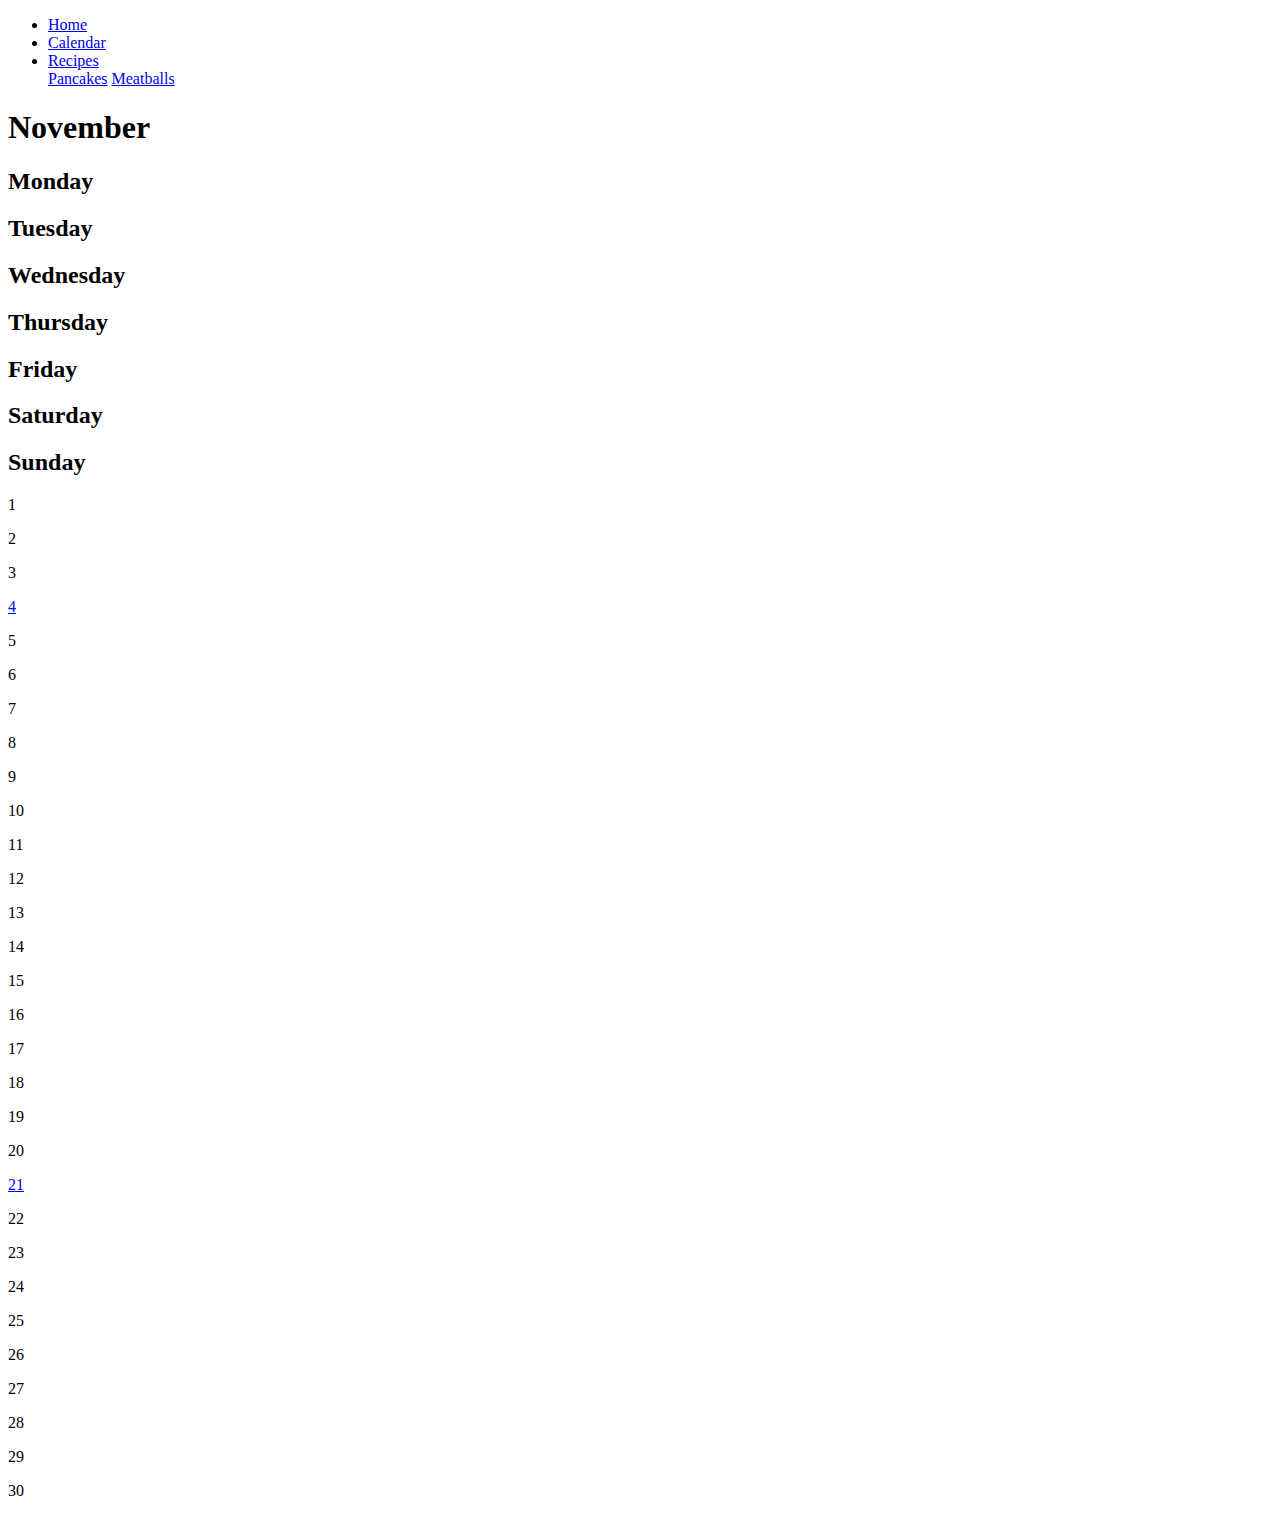
==== calendar.html @ 485f4a44 "Add files via upload" ====
<!DOCTYPE html>
<html>
<head>
	<title>FirstPage</title>
	<link href="reset.css" rel="stylesheet" type="text/css">
	<link href="website.css" rel="stylesheet" type="text/css">
</head>
<body>

<div class="menu_bar">
<ul>
  <li><a href="index.html">Home</a></li>
  <li><a id="active" href="calendar.html">Calendar</a></li>
  <li class="dropdown">
    <a href="javascript:void(0)" class="dropbtn">Recipes</a>
    <div class="dropdown-content">
      <a href="Pancakes.html">Pancakes</a>
      <a href="Meatballs.html">Meatballs</a>
    </div>
  </li>
</ul>
</div>



<div class="grid12-6">

<div class="calendar_box">
	<h1>November</h1>
	<div class="calendar">
	<h2 id="v1">Monday</h2>
	<h2 id="v2">Tuesday</h2>
	<h2 id="v3">Wednesday</h2>
	<h2 id="v4">Thursday</h2>
	<h2 id="v5">Friday</h2>
	<h2 id="v6">Saturday</h2>
	<h2 id="v7">Sunday</h2>
	<div id="d1"> </div>
	<div id="d2"> </div>
	<div id="d3"><p>1</p></div>
	<div id="d4"><p>2</p></div>
	<div id="d5"><p>3</p></div>
	<div id="d6"><a href="pancakes.html">4</a></div>
	<div id="d7"><p>5</p></div>
	<div id="d8"><p>6</p></div>
	<div id="d9"><p>7</p></div>
	<div id="d10"><p>8</p></div>
	<div id="d11"><p>9</p></div>
	<div id="d12"><p>10</p></div>
	<div id="d13"><p>11</p></div>
	<div id="d14"><p>12</p></div>
	<div id="d15"><p>13</p></div>
	<div id="d16"><p>14</p></div>
	<div id="d17"><p>15</p></div>
	<div id="d18"><p>16</p></div>
	<div id="d19"><p>17</p></div>
	<div id="d20"><p>18</p></div>
	<div id="d21"><p>19</p></div>
	<div id="d22"><p>20</p></div>
	<div id="d23"><a href="meatballs.html">21</a></div>
	<div id="d24"><p>22</p></div>
	<div id="d25"><p>23</p></div>
	<div id="d26"><p>24</p></div>
	<div id="d27"><p>25</p></div>
	<div id="d28"><p>26</p></div>
	<div id="d29"><p>27</p></div>
	<div id="d30"><p>28</p></div>
	<div id="d31"><p>29</p></div>
	<div id="d32"><p>30</p></div>
	<div id="d33"><p> </p></div>
	<div id="d34"><p> </p></div>
	<div id="d35"><p> </p></div>
	</div>

</div>

</div>

</body></html>
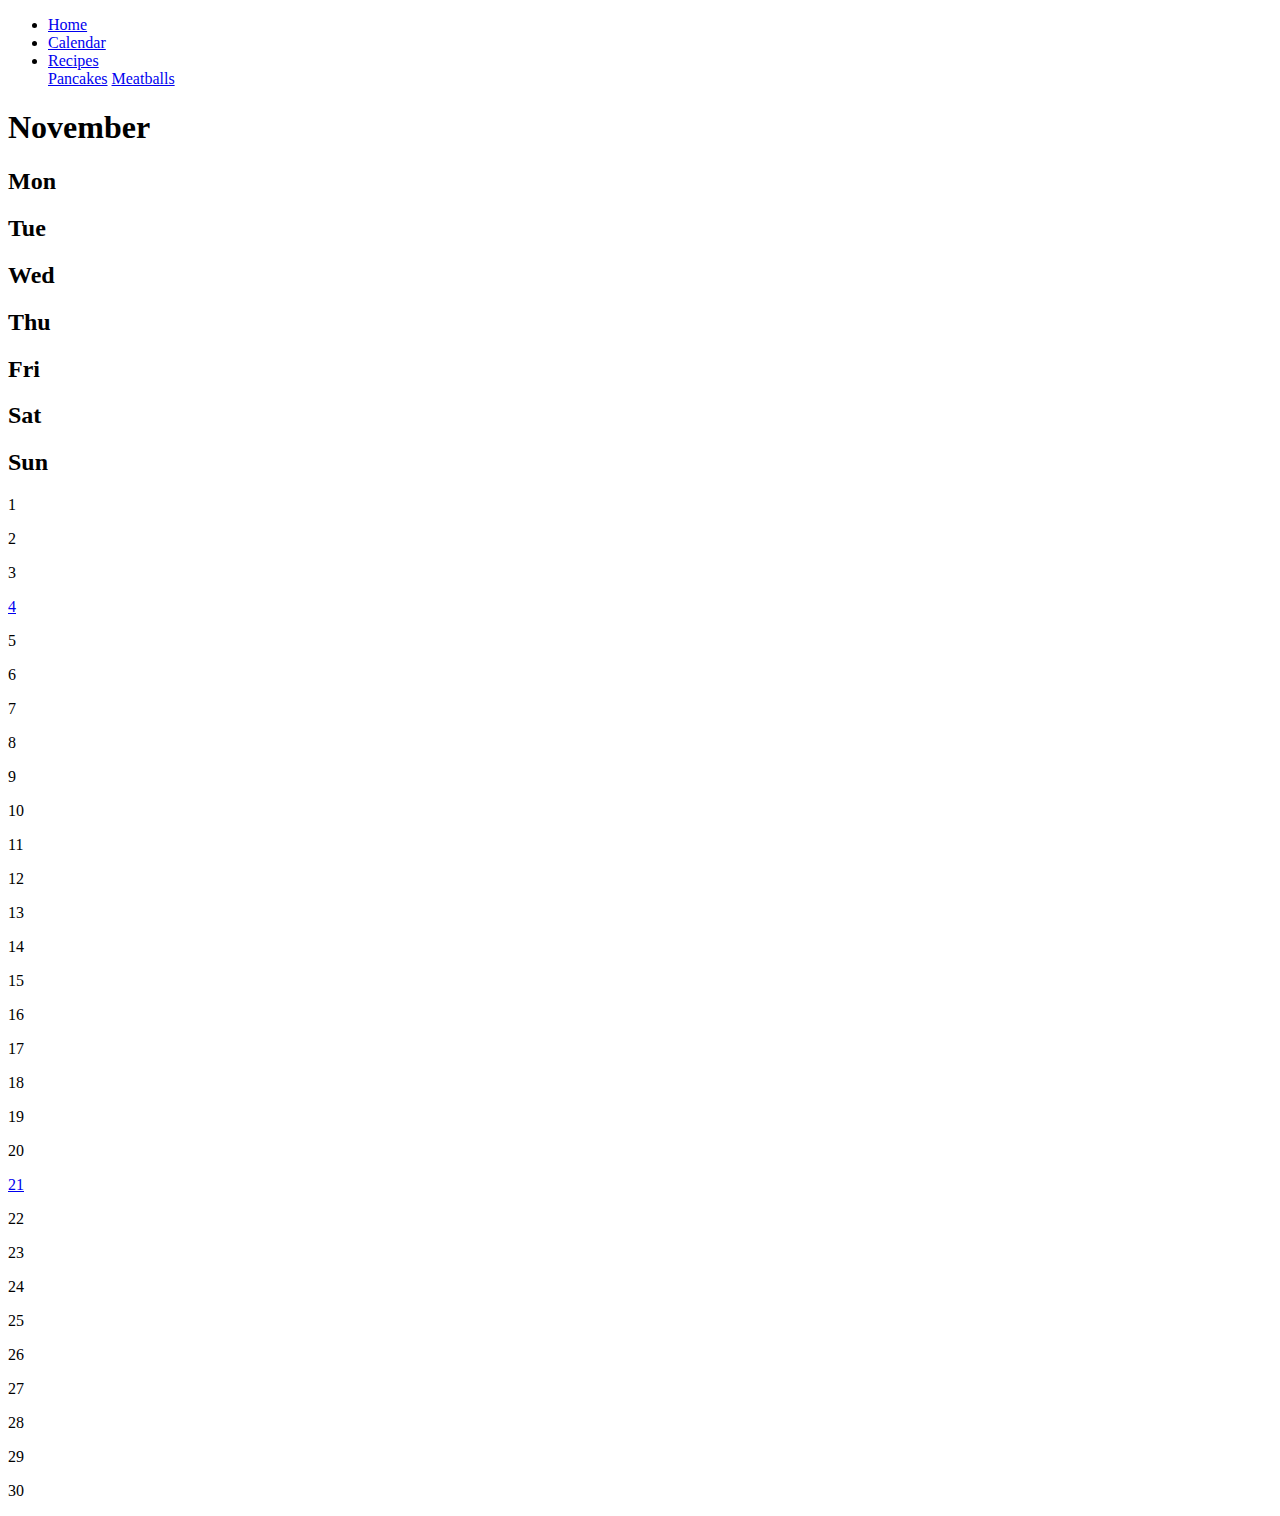
==== commit 8e40779a: "Add files via upload" ====
--- a/calendar.html
+++ b/calendar.html
@@ -1,7 +1,7 @@
 <!DOCTYPE html>
 <html>
 <head>
-	<title>FirstPage</title>
+	<title>Calendar</title>
 	<link href="reset.css" rel="stylesheet" type="text/css">
 	<link href="website.css" rel="stylesheet" type="text/css">
 </head>
@@ -14,8 +14,8 @@
   <li class="dropdown">
     <a href="javascript:void(0)" class="dropbtn">Recipes</a>
     <div class="dropdown-content">
-      <a href="Pancakes.html">Pancakes</a>
-      <a href="Meatballs.html">Meatballs</a>
+      <a href="pancakes.html">Pancakes</a>
+      <a href="meatballs.html">Meatballs</a>
     </div>
   </li>
 </ul>
@@ -28,13 +28,13 @@
 <div class="calendar_box">
 	<h1>November</h1>
 	<div class="calendar">
-	<h2 id="v1">Monday</h2>
-	<h2 id="v2">Tuesday</h2>
-	<h2 id="v3">Wednesday</h2>
-	<h2 id="v4">Thursday</h2>
-	<h2 id="v5">Friday</h2>
-	<h2 id="v6">Saturday</h2>
-	<h2 id="v7">Sunday</h2>
+	<h2 id="v1">Mon</h2>
+	<h2 id="v2">Tue</h2>
+	<h2 id="v3">Wed</h2>
+	<h2 id="v4">Thu</h2>
+	<h2 id="v5">Fri</h2>
+	<h2 id="v6">Sat</h2>
+	<h2 id="v7">Sun</h2>
 	<div id="d1"> </div>
 	<div id="d2"> </div>
 	<div id="d3"><p>1</p></div>
